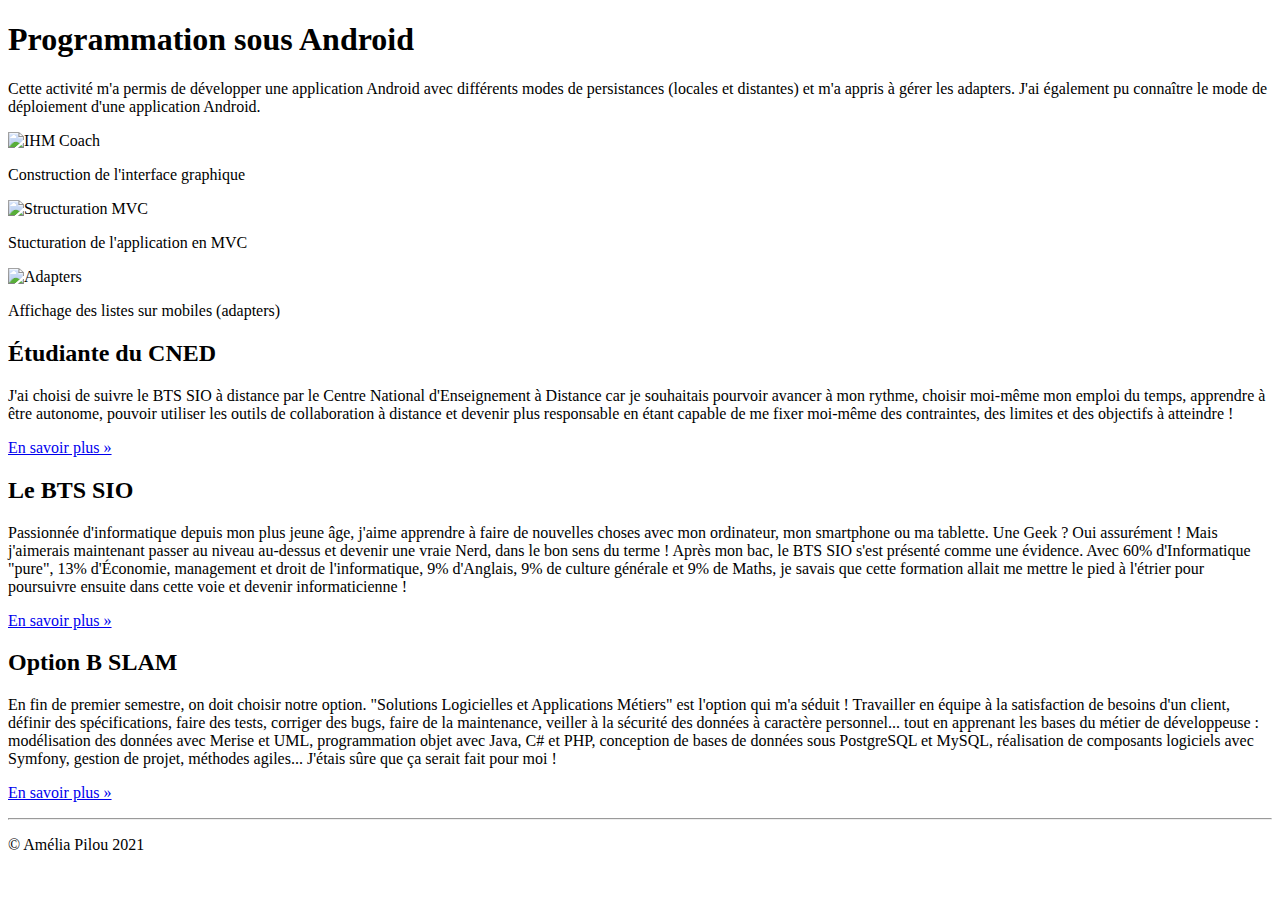
==== pages/appliandroid.html @ 587de4a4 "Ajout cv + realisation + app android" ====
<!doctype html>
<html lang="en">

<head>
    <!-- Required meta tags -->
    <meta charset="utf-8">
    <meta name="viewport" content="width=device-width, initial-scale=1, shrink-to-fit=no">
    <meta name="description" content="Portfolio d’Amélia Pilou - BTS SIO SLAM">
    <meta name="author" content="Amélia Pilou">
    <link rel="icon" href="../images/favicon.ico">



    <!-- Bootstrap CSS  -->
    <link rel="stylesheet" href="https://cdn.jsdelivr.net/npm/bootstrap@4.6.2/dist/css/bootstrap.min.css"
        integrity="sha384-xOolHFLEh07PJGoPkLv1IbcEPTNtaed2xpHsD9ESMhqIYd0nLMwNLD69Npy4HI+N" crossorigin="anonymous">

    <title>Portfolio d'Amélia Pilou (BTS SIO 2022)!</title>
    <link href="https://maxcdn.bootstrapcdn.com/font-awesome/4.7.0/css/font-awesome.min.css" rel="stylesheet">
    <link rel="stylesheet" href="../css/realisations.css">

</head>

<body>
    <section class="jumbotron text-center">
        <div class="container">
            <h1 class="jumbotron-heading">Programmation sous Android</h1>
            <p class="lead text-muted">Cette activité m'a permis de développer une
                application Android avec différents modes de persistances (locales et
                distantes) et m'a appris à gérer les adapters. J'ai également pu connaître
                le mode de déploiement d'une application Android.
            </p>
        </div>
    </section>
    <div class="album py-5 bg-light">
        <div class="container">
            <div class="row">
                <div class="col-md-4">
                    <div class="card mb-4 shadow-sm">
                        <img class="card-img-top" src="../images/ihmcoach.png" alt="IHM Coach">
                        <div class="card-body">
                            <p class="card-text">Construction de l'interface graphique</p>
                        </div>
                    </div>
                </div>
                <div class="col-md-4">
                    <div class="card mb-4 shadow-sm">
                        <img class="card-img-top" src="../images/MVC.png" alt="Structuration MVC">
                        <div class="card-body">
                            <p class="card-text">Stucturation de l'application en MVC</p>
                        </div>
                    </div>
                </div>
                <div class="col-md-4">
                    <div class="card mb-4 shadow-sm">
                        <img class="card-img-top" src="../images/adapters.png" alt="Adapters">
                        <div class="card-body">
                            <p class="card-text">Affichage des listes sur mobiles (adapters)</p>
                        </div>
                    </div>
                </div>
            </div>
        </div>
    </div>



    <footer>
        <div class="container">
            <div class="row">
                <div class="col-lg-4">
                    <h2>Étudiante du CNED</h2>
                    <p>J'ai choisi de suivre le BTS SIO à distance par le Centre National
                        d'Enseignement à Distance car je souhaitais pourvoir avancer à mon rythme,
                        choisir moi-même mon emploi du temps, apprendre à être autonome, pouvoir
                        utiliser les outils de collaboration à distance et devenir plus responsable en
                        étant capable de me fixer moi-même des contraintes, des limites et des
                        objectifs à atteindre !
                    </p>
                    <p><a class="btn btn-secondary" href="http://www.cned.fr" target="_blank" role="button">En
                            savoir
                            plus »</a>
                    </p>
                </div>
                <div class="col-lg-4">
                    <h2>Le BTS SIO</h2>
                    <p>Passionnée d'informatique depuis mon plus jeune âge, j'aime apprendre à faire
                        de nouvelles choses avec mon ordinateur, mon smartphone ou ma tablette. Une
                        Geek ? Oui assurément ! Mais j'aimerais maintenant passer au niveau au-dessus
                        et devenir une vraie Nerd, dans le bon sens du terme ! Après mon bac, le BTS
                        SIO s'est présenté comme une évidence. Avec 60% d'Informatique "pure", 13%
                        d'Économie, management et droit de l'informatique, 9% d'Anglais, 9% de culture
                        générale et 9% de Maths, je savais que cette formation allait me mettre le
                        pied à l'étrier pour poursuivre ensuite dans cette voie et devenir
                        informaticienne !
                    </p>
                    <p><a class="btn btn-secondary" href="https://fr.wikipedia.org/wiki/Brevet_de_tec
 hnicien_supérieur_-_Services_informatiques_aux_organisations" target="_blank" role="button">En savoir plus »</a>
                    </p>
                </div>
                <div class="col-lg-4">
                    <h2>Option B SLAM</h2>
                    <p>En fin de premier semestre, on doit choisir notre option. "Solutions
                        Logicielles et Applications Métiers" est l'option qui m'a séduit&nbsp;!
                        Travailler en équipe à la satisfaction de besoins d'un client, définir des
                        spécifications, faire des tests, corriger des bugs, faire de la maintenance,
                        veiller à la sécurité des données à caractère personnel... tout en apprenant
                        les bases du métier de développeuse : modélisation des données
                        avec Merise et UML, programmation objet avec Java, C# et PHP, conception
                        de bases de données sous PostgreSQL et MySQL, réalisation de
                        composants logiciels avec Symfony, gestion de projet, méthodes agiles...
                        J'étais sûre que ça serait fait pour moi !
                    </p>
                    <p><a class="btn btn-secondary" href="https://www.onisep.fr/Ressources/Univers-Fo
 rmation/Formations/Post-bac/bts-services-informatiques-aux-organisations-op
 tion-b-solutions-logicielles-et-applications-metiers" target="_blank" role="button">En savoir plus »</a>
                    </p>
                </div>
            </div>
            <hr>
            <p class="text-center" id="copyright">© Amélia Pilou 2021</p>
        </div>
    </footer>

</body>

</html>
---- css/realisations.css ----
.bd-placeholder-img {
    font-size: 1.125rem;
    text-anchor: middle;
    -webkit-user-select: none;
    -moz-user-select: none;
    -ms-user-select: none;
    user-select: none;
}

@media (min-width: 768px) {
    .bd-placeholder-img-lg {
        font-size: 3.5rem;
    }
}

.jumbotron {
    margin-bottom: 0px;
}
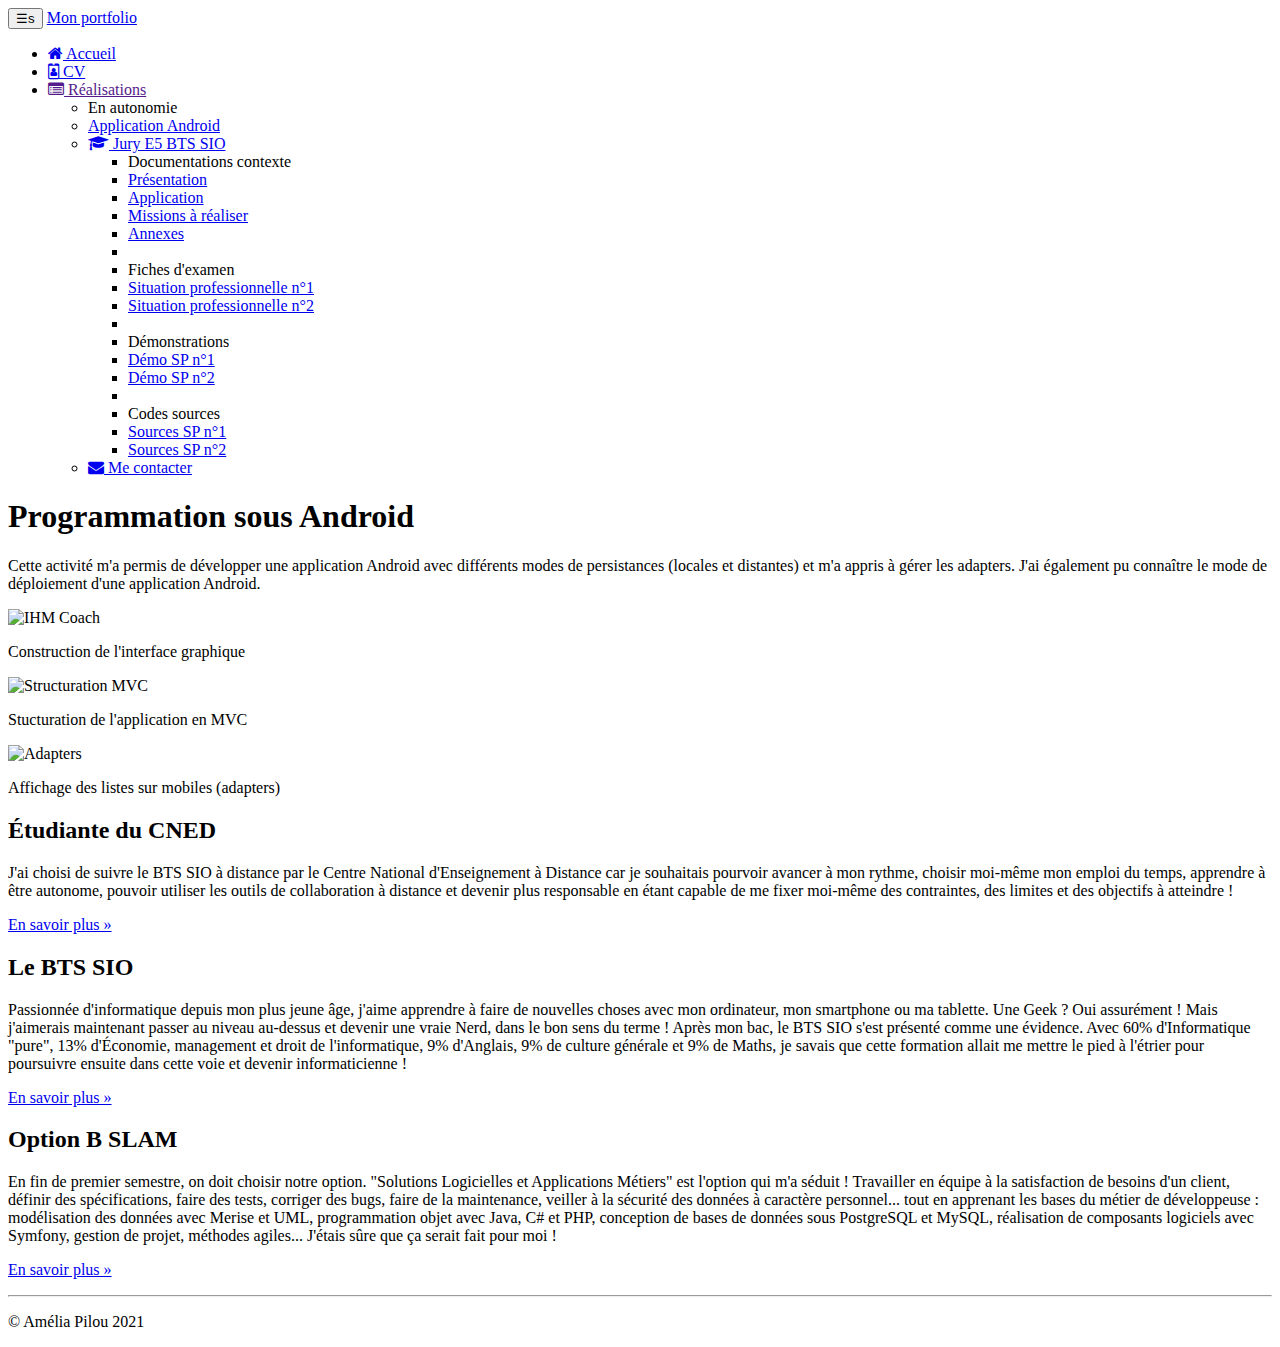
==== commit 2e218fae: "Merge pull request #10 from 8-bit-cmd/develop" ====
--- a/pages/appliandroid.html
+++ b/pages/appliandroid.html
@@ -22,6 +22,97 @@
 </head>
 
 <body>
+
+    <nav class="navbar navbar-dark bg-dark fixed-top navbar-expand-md">
+        <div class="container">
+            <button type="button" class="navbar-toggler" data-toggle="collapse" data-target="#navbar"
+                aria-controls="navbar">
+                <span class="sr-only">Navigation raccourcie</span>☰s
+            </button>
+            <a class="navbar-brand" href="../index.html">Mon portfolio</a>
+            <div id="navbar" class="navbar-collapse collapse">
+
+
+                <ul class="nav navbar-nav">
+                    <li class="active nav-item">
+                        <a href="../index.html" class="nav-link">
+                            <span class="fa fa-home"></span> Accueil
+                        </a>
+                    </li>
+                    <li class="nav-item">
+                        <a href="../pages/cv.html" class="nav-link">
+                            <span class="fa fa-id-badge"></span> CV
+                        </a>
+                    </li>
+                    <li class="dropdown nav-item">
+                        <a href="" class="dropdown-toggle nav-link" data-toggle="dropdown" role="button">
+                            <span class="fa fa-list-alt"></span> Réalisations <span class="caret"></span>
+                        </a>
+                        <ul class="dropdown-menu" role="menu">
+                            <li role="presentation" class="dropdown-header dropdown-item">En autonomie</li>
+                            <li role="presentation" class="dropdown-item"><a role="menuitem"
+                                    href="../pages/appliandroid.html">Application Android </a>
+                            </li>
+
+                            <li class="dropdown nav-item">
+                                <a href="#" class="dropdown-toggle nav-link" data-toggle="dropdown" role="button">
+                                    <span class="fa fa-graduation-cap"></span>
+                                    Jury E5 BTS SIO
+                                    <span class="caret"></span>
+                                </a>
+                                <ul class="dropdown-menu" role="menu">
+                                    <li class="dropdown-header dropdown-item" role="presentation">
+                                        Documentations contexte</li>
+                                    <li role="presentation" class="dropdown-item">
+                                        <a role="menuitem" href="#">Présentation</a>
+                                    </li>
+                                    <li role="presentation" class="dropdown-item">
+                                        <a role="menuitem" href="#">Application</a>
+                                    </li>
+                                    <li role="presentation" class="dropdown-item">
+                                        <a role="menuitem" href="#">Missions à réaliser</a>
+                                    </li>
+                                    <li role="presentation" class="dropdown-item">
+                                        <a role="menuitem" href="#">Annexes</a>
+                                    </li>
+                                    <li role="presentation" class="dropdown-divider"></li>
+                                    <li role="presentation" class="dropdown-header dropdown-item">
+                                        Fiches d'examen</li>
+                                    <li role="presentation" class="dropdown-item">
+                                        <a role="menuitem" href="#">Situation professionnelle n°1</a>
+                                    </li>
+                                    <li role="presentation" class="dropdown-item">
+                                        <a role="menuitem" href="#">Situation professionnelle n°2</a>
+                                    </li>
+                                    <li role="presentation" class="dropdown-divider"></li>
+                                    <li role="presentation" class="dropdown-header dropdown-item">
+                                        Démonstrations</li>
+                                    <li role="presentation" class="dropdown-item">
+                                        <a role="menuitem" href="#">Démo SP n°1</a>
+                                    </li>
+                                    <li role="presentation" class="dropdown-item">
+                                        <a role="menuitem" href="#">Démo SP n°2</a>
+                                    </li>
+                                    <li role="presentation" class="dropdown-divider"></li>
+                                    <li role="presentation" class="dropdown-header dropdown-item">
+                                        Codes sources</li>
+                                    <li role="presentation" class="dropdown-item">
+                                        <a role="menuitem" href="#">Sources SP n°1</a>
+                                    </li>
+                                    <li role="presentation" class="dropdown-item">
+                                        <a role="menuitem" href="#">Sources SP n°2</a>
+                                    </li>
+                                </ul>
+                            </li>
+                            <li class="nav-item">
+                                <a href="#" class="nav-link"><span class="fa fa-envelope"></span>
+                                    Me contacter
+                                </a>
+                            </li>
+                        </ul>
+            </div>
+        </div>
+    </nav>
     <section class="jumbotron text-center">
         <div class="container">
             <h1 class="jumbotron-heading">Programmation sous Android</h1>
